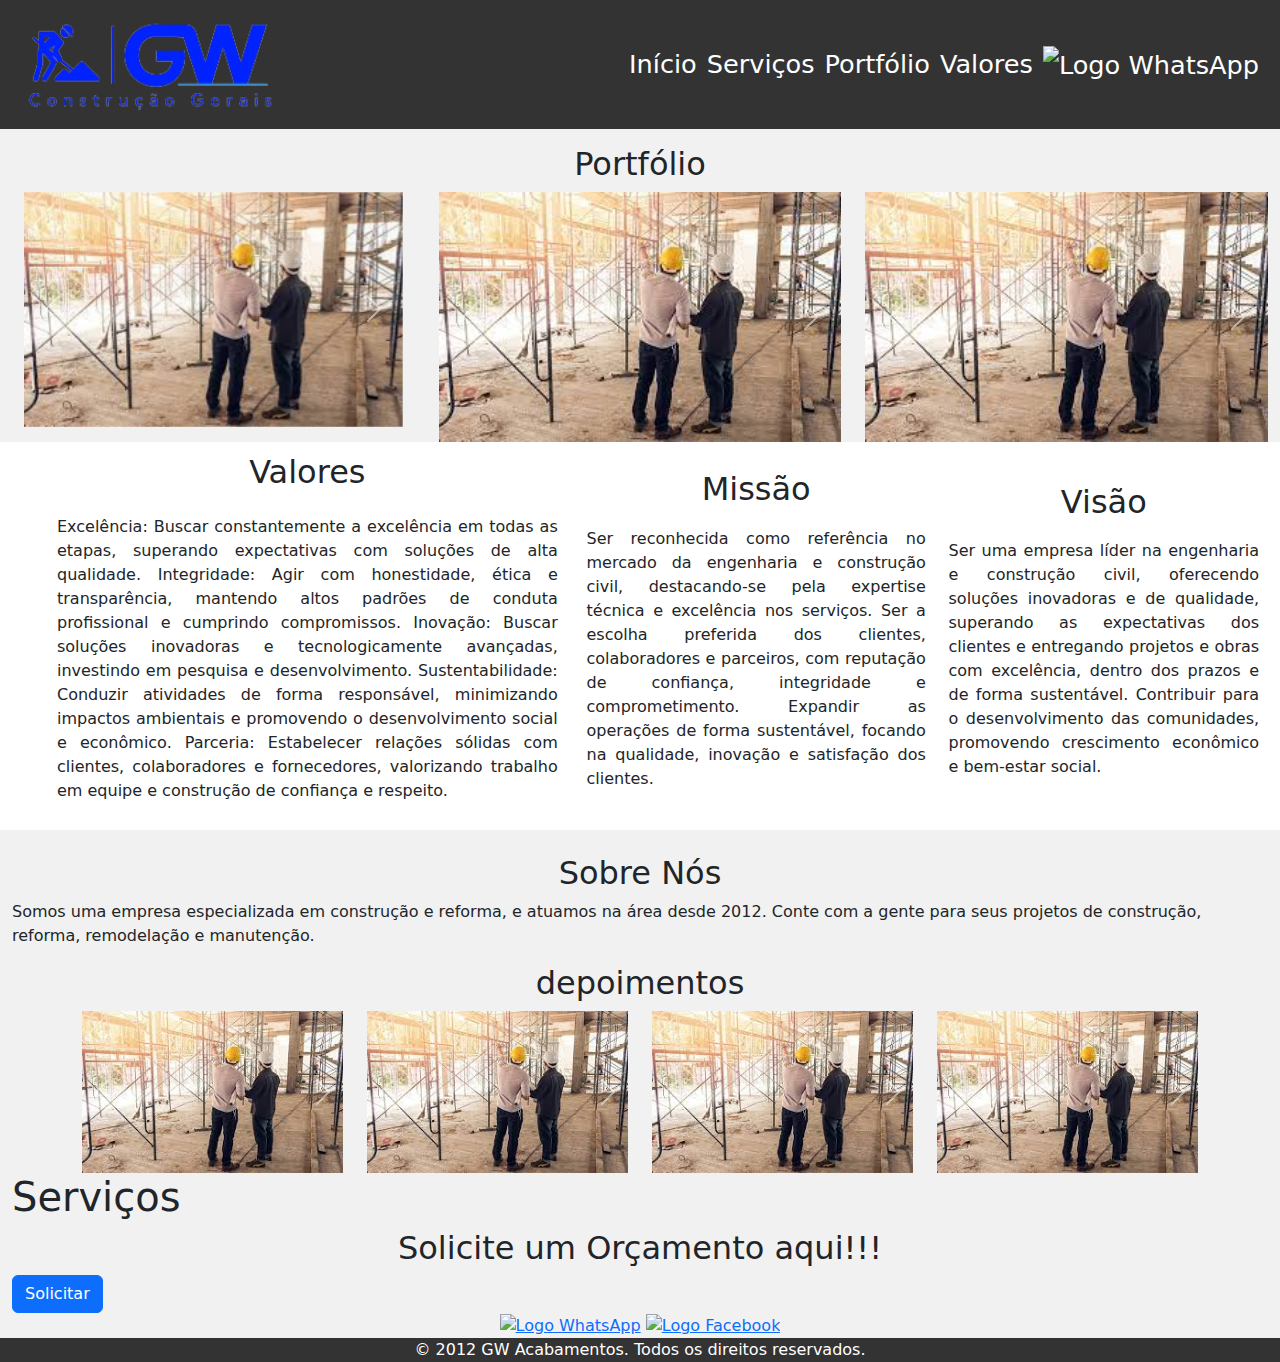
==== index.html @ 17cb8ae5 "Index" ====
<!DOCTYPE html>
<html lang="pt">

<head>
    <link href="https://cdn.jsdelivr.net/npm/bootstrap@5.3.2/dist/css/bootstrap.min.css" rel="stylesheet">
    <meta charset="UTF-8">
    <meta name="viewport" content="width=device-width, initial-scale=1.0">
    <title>
        <GW Acabamentos - Home>
    </title>
    <link rel="stylesheet" href="assets/app.css">
</head>

<body>
    <header>
        <nav>
            <ul class="d-flex justify-content-between align-items-center">
                <li><img src="image/logo1 sem fundo.png" id="logo" class="left"></li>
                <li class="d-flex align-items-center">
                    <a href="indexofc.html">Início</a>
                    <a href="#seviços" class="d-block mr-3">Serviços</a>
                    <a href="portifolio.html">Portfólio</a>
                    <a href="#Valores">Valores</a>
                    <a href="https://wa.me/5541997028014" target="_blank"> <img src="icons/WhatsApp.png"
                            alt="Logo WhatsApp" width="35px"></a>
                </li>
            </ul>
        </nav>
    </header>
    <main>
        <section id="portfolio" class="container-xxl">
            <h2>Portfólio</h2>
            <div class="row">
                <div class=" col-md-4 col-sm-12">
                    <section id="portfolio" class="container-xxl">
                        <div id="carouselExampleAutoplaying" class="carousel slide" data-bs-ride="carousel">
                            <div class="carousel-inner">
                                <div class="carousel-item active">
                                    <img src="image/transferir.jpg" class="d-block w-100" alt="imagem 1">
                                </div>
                                <div class="carousel-item">
                                    <img src="image/transferir1.jpg" class="d-block w-100" alt="imagem 2">
                                </div>
                                <div class="carousel-item">
                                    <img src="image/transferir2.jpg" class="d-block w-100" alt="imagem 3">
                                </div>
                            </div>
                            <button class="carousel-control-prev" type="button"
                                data-bs-target="#carouselExampleAutoplaying" data-bs-slide="prev">
                                <span class="carousel-control-prev-icon" aria-hidden="true"></span>
                                <span class="visually-hidden">Previous</span>
                            </button>
                            <button class="carousel-control-next" type="button"
                                data-bs-target="#carouselExampleAutoplaying" data-bs-slide="next">
                                <span class="carousel-control-next-icon" aria-hidden="true"></span>
                                <span class="visually-hidden">Next</span>
                            </button>
                        </div>
                    </section>
                </div>
                <div class=" col-md-4 col-sm-12">
                    <div id="carouselExampleAutoplaying1" class="carousel slide" data-bs-ride="carousel">
                        <div class="carousel-inner">
                            <div class="carousel-item active">
                                <img src="image/transferir.jpg" class="d-block w-100" alt="imagem 1">
                            </div>
                            <div class="carousel-item">
                                <img src="image/transferir1.jpg" class="d-block w-100" alt="imagem 2">
                            </div>
                            <div class="carousel-item">
                                <img src="image/transferir2.jpg" class="d-block w-100" alt="imagem 3">
                            </div>
                        </div>
                        <button class="carousel-control-prev" type="button"
                            data-bs-target="#carouselExampleAutoplaying1" data-bs-slide="prev">
                            <span class="carousel-control-prev-icon" aria-hidden="true"></span>
                            <span class="visually-hidden">Previous</span>
                        </button>
                        <button class="carousel-control-next" type="button"
                            data-bs-target="#carouselExampleAutoplaying1" data-bs-slide="next">
                            <span class="carousel-control-next-icon" aria-hidden="true"></span>
                            <span class="visually-hidden">Next</span>
                        </button>
                    </div>
                </div>
                <div class=" col-md-4 col-sm-12">
                    <div id="carouselExampleAutoplaying2" class="carousel slide" data-bs-ride="carousel">
                        <div class="carousel-inner">
                            <div class="carousel-item active">
                                <img src="image/transferir.jpg" class="d-block w-100" alt="imagem 1">
                            </div>
                            <div class="carousel-item">
                                <img src="image/transferir1.jpg" class="d-block w-100" alt="imagem 2">
                            </div>
                            <div class="carousel-item">
                                <img src="image/transferir2.jpg" class="d-block w-100" alt="imagem 3">
                            </div>
                        </div>
                        <button class="carousel-control-prev" type="button"
                            data-bs-target="#carouselExampleAutoplaying2" data-bs-slide="prev">
                            <span class="carousel-control-prev-icon" aria-hidden="true"></span>
                            <span class="visually-hidden">Previous</span>
                        </button>
                        <button class="carousel-control-next" type="button"
                            data-bs-target="#carouselExampleAutoplaying2" data-bs-slide="next">
                            <span class="carousel-control-next-icon" aria-hidden="true"></span>
                            <span class="visually-hidden">Next</span>
                        </button>
                    </div>
                </div>
            </div>
        </section>
        </div>
    </main>
    <section id="Valores">
        <div>
            <table>
                <td>
                    <h2>Valores</h2>
                    <article>Excelência: Buscar constantemente a excelência em todas as etapas, superando
                        expectativas com soluções de alta qualidade.
                        Integridade: Agir com honestidade, ética e transparência, mantendo altos padrões de conduta
                        profissional e cumprindo compromissos.
                        Inovação: Buscar soluções inovadoras e tecnologicamente avançadas, investindo em pesquisa e
                        desenvolvimento.
                        Sustentabilidade: Conduzir atividades de forma responsável, minimizando impactos ambientais
                        e promovendo o desenvolvimento social e econômico.
                        Parceria: Estabelecer relações sólidas com clientes, colaboradores e fornecedores,
                        valorizando trabalho em equipe e construção de confiança e respeito.</article>
                </td>
        </div>
        <div>
            <td>
                <h2>Missão</h2>
                <article>Ser reconhecida como referência no mercado da engenharia e construção civil, destacando-se
                    pela expertise técnica e excelência nos serviços.
                    Ser a escolha preferida dos clientes, colaboradores e parceiros, com reputação de confiança,
                    integridade e comprometimento.
                    Expandir as operações de forma sustentável, focando na qualidade, inovação e satisfação dos
                    clientes.</article>
            </td>
            <div>
                <td>
                    <h2>Visão</h2>
                    <article>Ser uma empresa líder na engenharia e construção civil, oferecendo soluções
                        inovadoras e de qualidade,
                        superando as expectativas dos clientes e entregando projetos e obras com excelência,
                        dentro dos prazos e de forma sustentável.
                        Contribuir para o desenvolvimento das comunidades, promovendo crescimento econômico e
                        bem-estar social.</article>
                </td>
            </div>
            </table>
        </div>
    </section>
    <div>
        <section id="inicio" class="container-xxl">
            <br>
            <h2>Sobre Nós</h2>
            <p>Somos uma empresa especializada em construção e reforma, e atuamos na área desde 2012. Conte com a
                gente para seus projetos de construção, reforma, remodelação e manutenção.</p>
        </section>
        <section id="depoimentos" class="container">
            <h2>depoimentos</h2>
            <div class="row">
                <div class=" col-md-3 col-sm-12">
                    <div id="carouselExampleAutoplayingd1" class="carousel slide" data-bs-ride="carousel">
                        <div class="carousel-inner">
                            <div class="carousel-item active">
                                <img src="image/transferir.jpg" class="d-block w-100" alt="imagem 1">
                            </div>
                            <div class="carousel-item">
                                <img src="image/transferir1.jpg" class="d-block w-100" alt="imagem 2">
                            </div>
                            <div class="carousel-item">
                                <img src="image/transferir2.jpg" class="d-block w-100" alt="imagem 3">
                            </div>
                        </div>
                        <button class="carousel-control-prev" type="button"
                            data-bs-target="#carouselExampleAutoplayingd1" data-bs-slide="prev">
                            <span class="carousel-control-prev-icon" aria-hidden="true"></span>
                            <span class="visually-hidden">Previous</span>
                        </button>
                        <button class="carousel-control-next" type="button"
                            data-bs-target="#carouselExampleAutoplayingd1" data-bs-slide="next">
                            <span class="carousel-control-next-icon" aria-hidden="true"></span>
                            <span class="visually-hidden">Next</span>
                        </button>
                    </div>
                </div>
                <div class=" col-md-3 col-sm-12">
                    <div id="carouselExampleAutoplayingd2" class="carousel slide" data-bs-ride="carousel">
                        <div class="carousel-inner">
                            <div class="carousel-item active">
                                <img src="image/transferir.jpg" class="d-block w-100" alt="imagem 1">
                            </div>
                            <div class="carousel-item">
                                <img src="image/transferir1.jpg" class="d-block w-100" alt="imagem 2">
                            </div>
                            <div class="carousel-item">
                                <img src="image/transferir2.jpg" class="d-block w-100" alt="imagem 3">
                            </div>
                        </div>
                        <button class="carousel-control-prev" type="button"
                            data-bs-target="#carouselExampleAutoplayingd2" data-bs-slide="prev">
                            <span class="carousel-control-prev-icon" aria-hidden="true"></span>
                            <span class="visually-hidden">Previous</span>
                        </button>
                        <button class="carousel-control-next" type="button"
                            data-bs-target="#carouselExampleAutoplayingd2" data-bs-slide="next">
                            <span class="carousel-control-next-icon" aria-hidden="true"></span>
                            <span class="visually-hidden">Next</span>
                        </button>
                    </div>
                </div>
                <div class=" col-md-3 col-sm-12">
                    <div id="carouselExampleAutoplayingd3" class="carousel slide" data-bs-ride="carousel">
                        <div class="carousel-inner">
                            <div class="carousel-item active">
                                <img src="image/transferir.jpg" class="d-block w-100" alt="imagem 1">
                            </div>
                            <div class="carousel-item">
                                <img src="image/transferir1.jpg" class="d-block w-100" alt="imagem 2">
                            </div>
                            <div class="carousel-item">
                                <img src="image/transferir2.jpg" class="d-block w-100" alt="imagem 3">
                            </div>
                        </div>
                        <button class="carousel-control-prev" type="button"
                            data-bs-target="#carouselExampleAutoplayingd3" data-bs-slide="prev">
                            <span class="carousel-control-prev-icon" aria-hidden="true"></span>
                            <span class="visually-hidden">Previous</span>
                        </button>
                        <button class="carousel-control-next" type="button"
                            data-bs-target="#carouselExampleAutoplayingd3" data-bs-slide="next">
                            <span class="carousel-control-next-icon" aria-hidden="true"></span>
                            <span class="visually-hidden">Next</span>
                        </button>
                    </div>
                </div>
                <div class=" col-md-3 col-sm-12">
                    <div id="carouselExampleAutoplayingd4" class="carousel slide" data-bs-ride="carousel">
                        <div class="carousel-inner">
                            <div class="carousel-item active">
                                <img src="image/transferir.jpg" class="d-block w-100" alt="imagem 1">
                            </div>
                            <div class="carousel-item">
                                <img src="image/transferir1.jpg" class="d-block w-100" alt="imagem 2">
                            </div>
                            <div class="carousel-item">
                                <img src="image/transferir2.jpg" class="d-block w-100" alt="imagem 3">
                            </div>
                        </div>
                        <button class="carousel-control-prev" type="button"
                            data-bs-target="#carouselExampleAutoplayingd4" data-bs-slide="prev">
                            <span class="carousel-control-prev-icon" aria-hidden="true"></span>
                            <span class="visually-hidden">Previous</span>
                        </button>
                        <button class="carousel-control-next" type="button"
                            data-bs-target="#carouselExampleAutoplayingd4" data-bs-slide="next">
                            <span class="carousel-control-next-icon" aria-hidden="true"></span>
                            <span class="visually-hidden">Next</span>
                        </button>
                    </div>
                </div>
            </div>
        </section>
        <section id="seviços" class="container-xxl">
            <h1>Serviços</h1>
            <div>
                <h2 class="titulo">Solicite um Orçamento aqui!!!</h2>


                <a href="Serviços.php" class="btn btn-primary">Solicitar</a>
            </div>
            </form>
        </section>
        <section id="Redes sociais">
            <div class="div-flex">
                <nav>
                    <a href="https://wa.me/5541997028014" target="_blank"> <img src="icons/WhatsApp.png"
                            alt="Logo WhatsApp" width="50px"></a>
                    <a href="https://www.facebook.com/gw.acabamentosereformas?locale=pt_BR" target="_blank"> <img
                            src="icons/Facebook.png" alt="Logo Facebook" width="61px"></a>
                </nav>
            </div>
        </section>
        <section id="footer">
            <footer class="container-fluid">
                <label>&copy; 2012 GW Acabamentos. Todos os direitos reservados.</label>
            </footer>
            <script src="https://cdn.jsdelivr.net/npm/bootstrap@5.3.2/dist/js/bootstrap.bundle.min.js"></script>
        </section>
</body>

</html>
---- assets/app.css ----
@import url("nav.css");
@import url("footer.css");
@import url("header.css");
@import url("backgrounds.css");

#Valores{
    background-color: rgb(255, 255, 255);
    display: flex;
    flex-direction: row;
    padding-block-start: 10px;
    padding-block-end: 10px;
    padding-inline-start: 40px;
    padding-inline-end: 10px;
    text-align: justify;
}

article{
    padding: 3%;
}

#depoimentos{
    text-align: center;
}

h2{
    text-align: center;
}
.div-flex{

    display: flex;

    align-items: center;
    
    justify-content: center;
    
    }
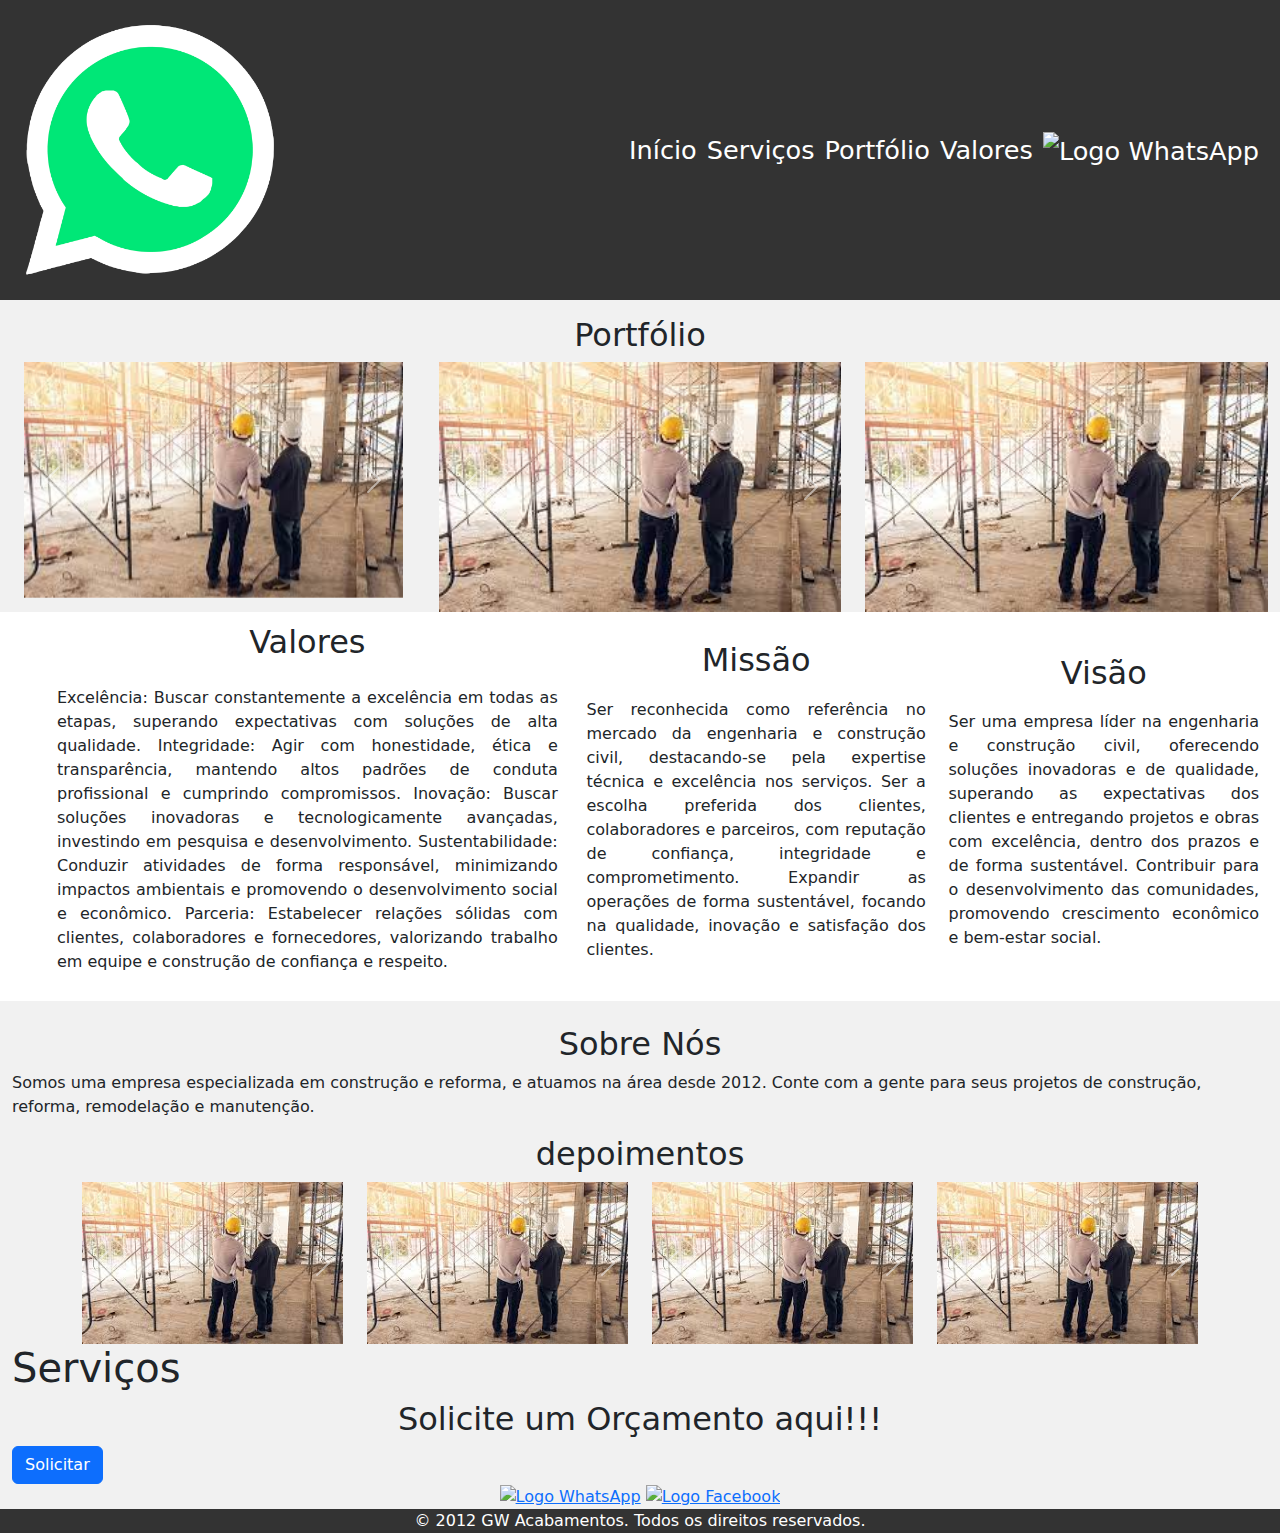
==== commit 69ba99d8: "correção imagem quebrada Whats" ====
--- a/index.html
+++ b/index.html
@@ -15,7 +15,7 @@
     <header>
         <nav>
             <ul class="d-flex justify-content-between align-items-center">
-                <li><img src="image/logo1 sem fundo.png" id="logo" class="left"></li>
+                <li><img src="Icons/WhatsApp.png" id="logo" class="left"></li>
                 <li class="d-flex align-items-center">
                     <a href="indexofc.html">Início</a>
                     <a href="#seviços" class="d-block mr-3">Serviços</a>
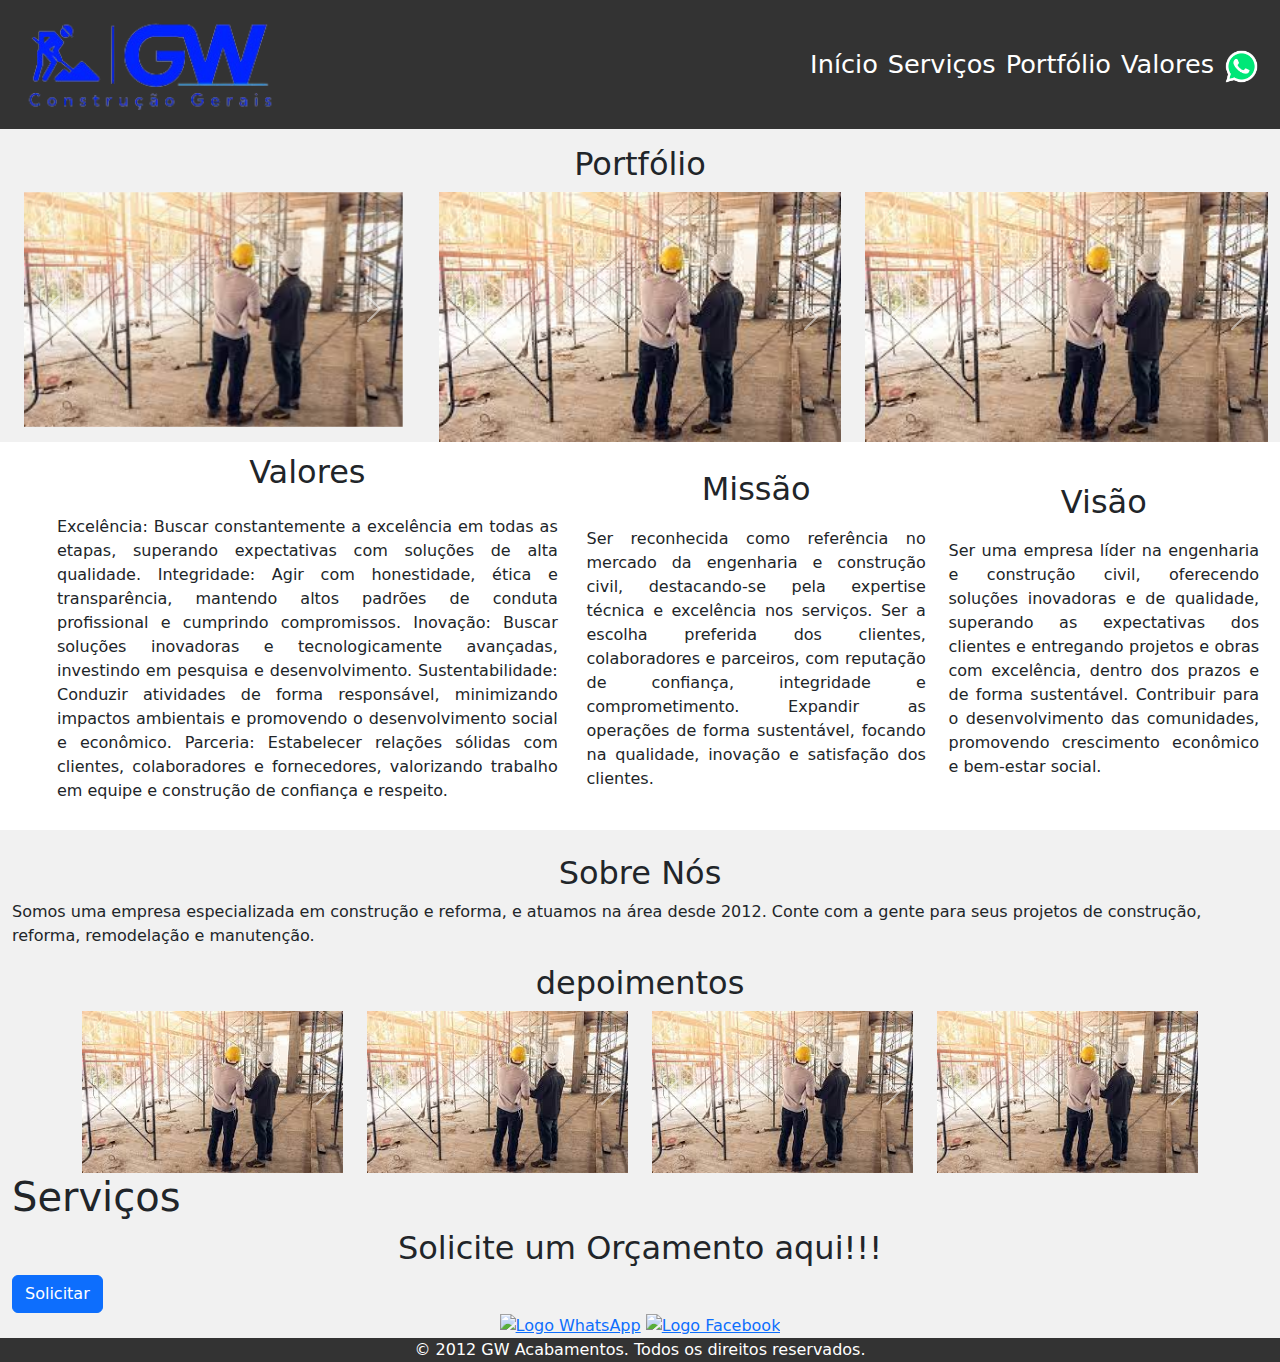
==== commit 71264b14: "correção links" ====
--- a/index.html
+++ b/index.html
@@ -15,13 +15,13 @@
     <header>
         <nav>
             <ul class="d-flex justify-content-between align-items-center">
-                <li><img src="Icons/WhatsApp.png" id="logo" class="left"></li>
+                <li><img src="image/logo1 sem fundo.png" id="logo" class="left"></li>
                 <li class="d-flex align-items-center">
-                    <a href="indexofc.html">Início</a>
+                    <a href="index.html">Início</a>
                     <a href="#seviços" class="d-block mr-3">Serviços</a>
-                    <a href="portifolio.html">Portfólio</a>
+                    <a href="#portifolio">Portfólio</a>
                     <a href="#Valores">Valores</a>
-                    <a href="https://wa.me/5541997028014" target="_blank"> <img src="icons/WhatsApp.png"
+                    <a href="https://wa.me/5541997028014" target="_blank"> <img src="Icons/WhatsApp.png"
                             alt="Logo WhatsApp" width="35px"></a>
                 </li>
             </ul>
@@ -237,6 +237,7 @@
                             <span class="visually-hidden">Next</span>
                         </button>
                     </div>
+                    
                 </div>
                 <div class=" col-md-3 col-sm-12">
                     <div id="carouselExampleAutoplayingd4" class="carousel slide" data-bs-ride="carousel">
@@ -265,7 +266,7 @@
                 </div>
             </div>
         </section>
-        <section id="seviços" class="container-xxl">
+        <section id="serviços" class="container-xxl">
             <h1>Serviços</h1>
             <div>
                 <h2 class="titulo">Solicite um Orçamento aqui!!!</h2>
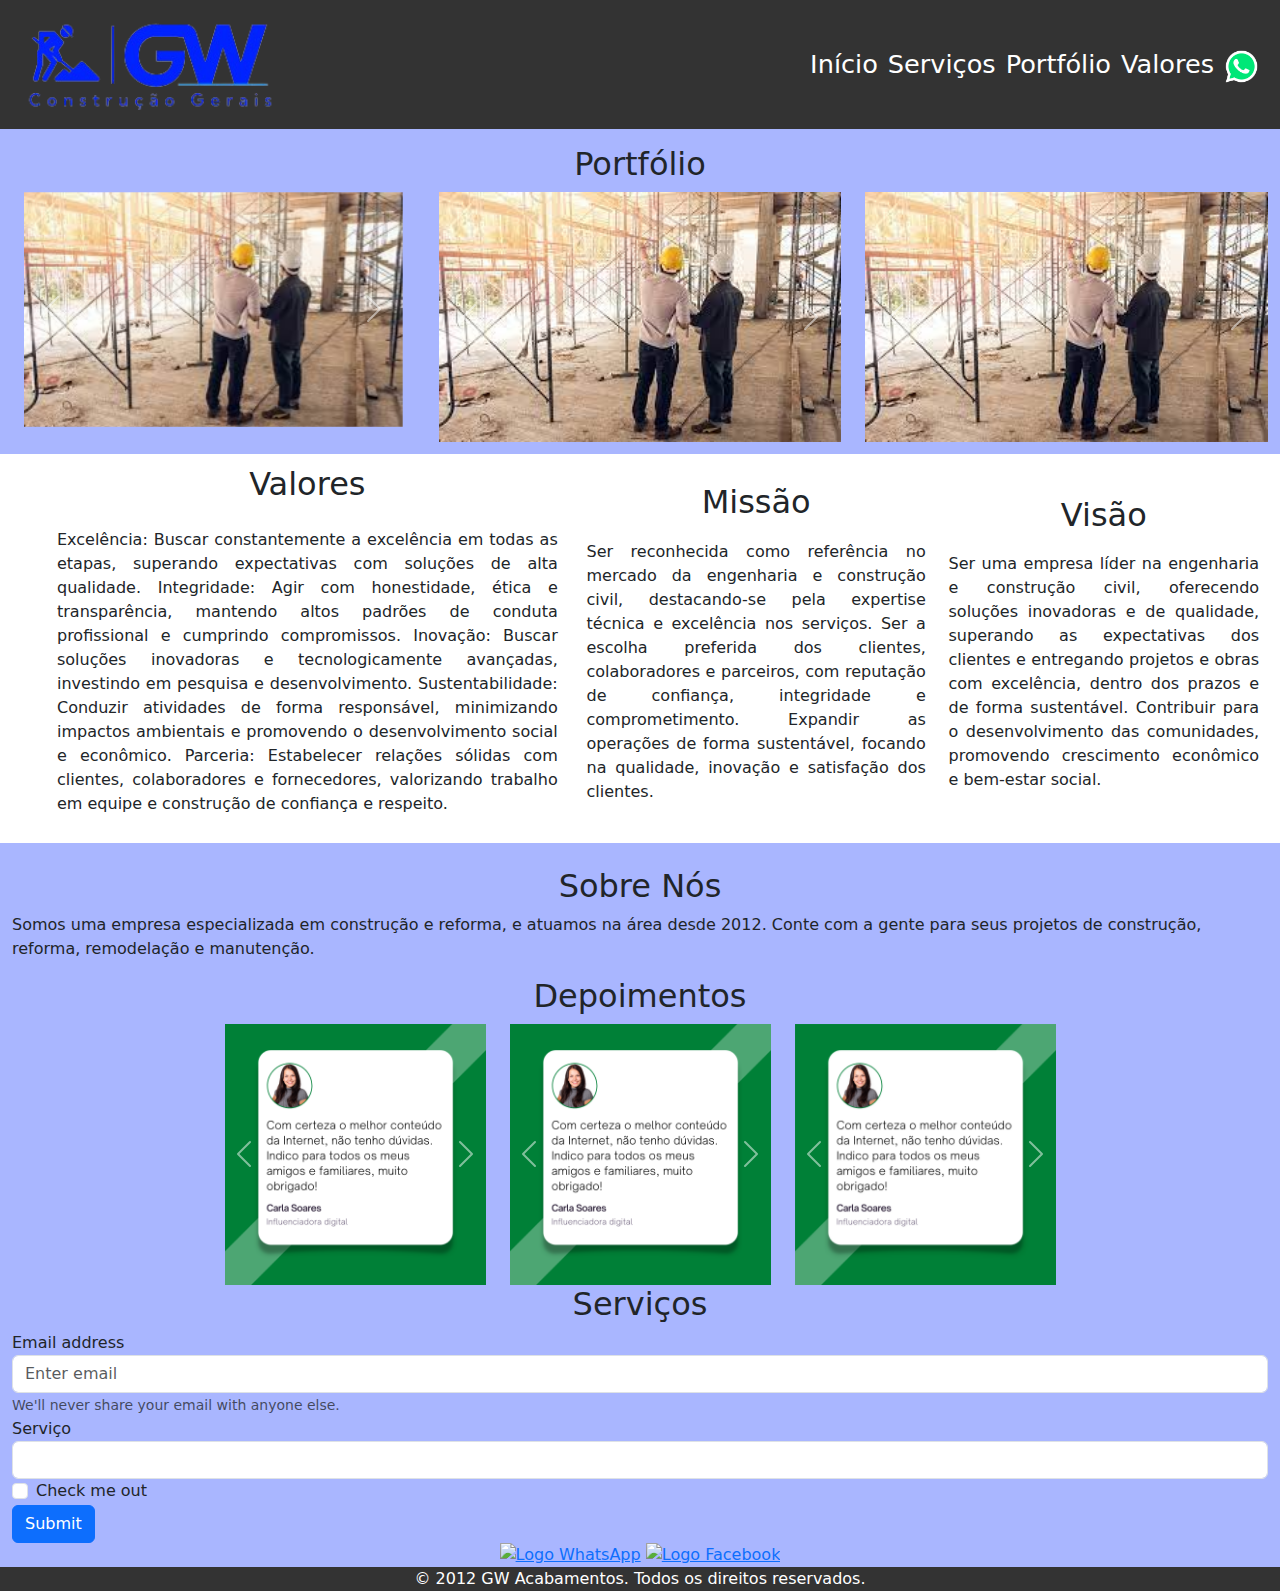
==== commit e3018de5: "adição depoimentos" ====
--- a/index.html
+++ b/index.html
@@ -161,19 +161,19 @@
                 gente para seus projetos de construção, reforma, remodelação e manutenção.</p>
         </section>
         <section id="depoimentos" class="container">
-            <h2>depoimentos</h2>
-            <div class="row">
+            <h2>Depoimentos</h2>
+            <div class="row div-flex">
                 <div class=" col-md-3 col-sm-12">
                     <div id="carouselExampleAutoplayingd1" class="carousel slide" data-bs-ride="carousel">
                         <div class="carousel-inner">
                             <div class="carousel-item active">
-                                <img src="image/transferir.jpg" class="d-block w-100" alt="imagem 1">
-                            </div>
-                            <div class="carousel-item">
-                                <img src="image/transferir1.jpg" class="d-block w-100" alt="imagem 2">
-                            </div>
-                            <div class="carousel-item">
-                                <img src="image/transferir2.jpg" class="d-block w-100" alt="imagem 3">
+                                <img src="image/Depoimentos/depoimento 1.png" class="d-block w-100" alt="imagem 1">
+                            </div>
+                            <div class="carousel-item">
+                                <img src="image/Depoimentos/depoimento 2.png" class="d-block w-100" alt="imagem 2">
+                            </div>
+                            <div class="carousel-item">
+                                <img src="image/Depoimentos/depoimento 3.png" class="d-block w-100" alt="imagem 3">
                             </div>
                         </div>
                         <button class="carousel-control-prev" type="button"
@@ -192,13 +192,13 @@
                     <div id="carouselExampleAutoplayingd2" class="carousel slide" data-bs-ride="carousel">
                         <div class="carousel-inner">
                             <div class="carousel-item active">
-                                <img src="image/transferir.jpg" class="d-block w-100" alt="imagem 1">
-                            </div>
-                            <div class="carousel-item">
-                                <img src="image/transferir1.jpg" class="d-block w-100" alt="imagem 2">
-                            </div>
-                            <div class="carousel-item">
-                                <img src="image/transferir2.jpg" class="d-block w-100" alt="imagem 3">
+                                <img src="image/Depoimentos/depoimento 1.png" class="d-block w-100" alt="imagem 1">
+                            </div>
+                            <div class="carousel-item">
+                                <img src="image/Depoimentos/depoimento 2.png" class="d-block w-100" alt="imagem 2">
+                            </div>
+                            <div class="carousel-item">
+                                <img src="image/Depoimentos/depoimento 3.png" class="d-block w-100" alt="imagem 3">
                             </div>
                         </div>
                         <button class="carousel-control-prev" type="button"
@@ -217,13 +217,13 @@
                     <div id="carouselExampleAutoplayingd3" class="carousel slide" data-bs-ride="carousel">
                         <div class="carousel-inner">
                             <div class="carousel-item active">
-                                <img src="image/transferir.jpg" class="d-block w-100" alt="imagem 1">
-                            </div>
-                            <div class="carousel-item">
-                                <img src="image/transferir1.jpg" class="d-block w-100" alt="imagem 2">
-                            </div>
-                            <div class="carousel-item">
-                                <img src="image/transferir2.jpg" class="d-block w-100" alt="imagem 3">
+                                <img src="image/Depoimentos/depoimento 1.png" class="d-block w-100" alt="imagem 1">
+                            </div>
+                            <div class="carousel-item">
+                                <img src="image/Depoimentos/depoimento 2.png" class="d-block w-100" alt="imagem 2">
+                            </div>
+                            <div class="carousel-item">
+                                <img src="image/Depoimentos/depoimento 3.png" class="d-block w-100" alt="imagem 3">
                             </div>
                         </div>
                         <button class="carousel-control-prev" type="button"
@@ -237,42 +237,29 @@
                             <span class="visually-hidden">Next</span>
                         </button>
                     </div>
-                    
-                </div>
-                <div class=" col-md-3 col-sm-12">
-                    <div id="carouselExampleAutoplayingd4" class="carousel slide" data-bs-ride="carousel">
-                        <div class="carousel-inner">
-                            <div class="carousel-item active">
-                                <img src="image/transferir.jpg" class="d-block w-100" alt="imagem 1">
-                            </div>
-                            <div class="carousel-item">
-                                <img src="image/transferir1.jpg" class="d-block w-100" alt="imagem 2">
-                            </div>
-                            <div class="carousel-item">
-                                <img src="image/transferir2.jpg" class="d-block w-100" alt="imagem 3">
-                            </div>
-                        </div>
-                        <button class="carousel-control-prev" type="button"
-                            data-bs-target="#carouselExampleAutoplayingd4" data-bs-slide="prev">
-                            <span class="carousel-control-prev-icon" aria-hidden="true"></span>
-                            <span class="visually-hidden">Previous</span>
-                        </button>
-                        <button class="carousel-control-next" type="button"
-                            data-bs-target="#carouselExampleAutoplayingd4" data-bs-slide="next">
-                            <span class="carousel-control-next-icon" aria-hidden="true"></span>
-                            <span class="visually-hidden">Next</span>
-                        </button>
-                    </div>
+
                 </div>
             </div>
         </section>
         <section id="serviços" class="container-xxl">
-            <h1>Serviços</h1>
+            <h2>Serviços</h2>
             <div>
-                <h2 class="titulo">Solicite um Orçamento aqui!!!</h2>
-
-
-                <a href="Serviços.php" class="btn btn-primary">Solicitar</a>
+                <form>
+                    <div class="form-group">
+                      <label for="exampleInputEmail1">Email address</label>
+                      <input type="email" class="form-control" id="exampleInputEmail1" aria-describedby="emailHelp" placeholder="Enter email">
+                      <small id="emailHelp" class="form-text text-muted">We'll never share your email with anyone else.</small>
+                    </div>
+                    <div class="form-group">
+                      <label for="exampleInputservice">Serviço</label>
+                      <input type="password" class="form-control" id="exampleInputservice">
+                    </div>
+                    <div class="form-check">
+                      <input type="checkbox" class="form-check-input" id="exampleCheck1">
+                      <label class="form-check-label" for="exampleCheck1">Check me out</label>
+                    </div>
+                    <button type="submit" class="btn btn-primary">Submit</button>
+                  </form>
             </div>
             </form>
         </section>
--- a/assets/app.css
+++ b/assets/app.css
@@ -12,17 +12,13 @@
     padding-inline-start: 40px;
     padding-inline-end: 10px;
     text-align: justify;
+    margin-top: 1%;
 }
 
 article{
     padding: 3%;
 }
-
-#depoimentos{
-    text-align: center;
-}
-
-h2{
+h2, h3{
     text-align: center;
 }
 .div-flex{
@@ -33,4 +29,14 @@
     
     justify-content: center;
     
-    }+    }
+
+    .inputs{
+        width: 80%;
+        margin: 0 auto;
+        padding: 10px;
+        border: none;
+        margin-bottom: auto;
+        border-radius: 50px;}
+
+    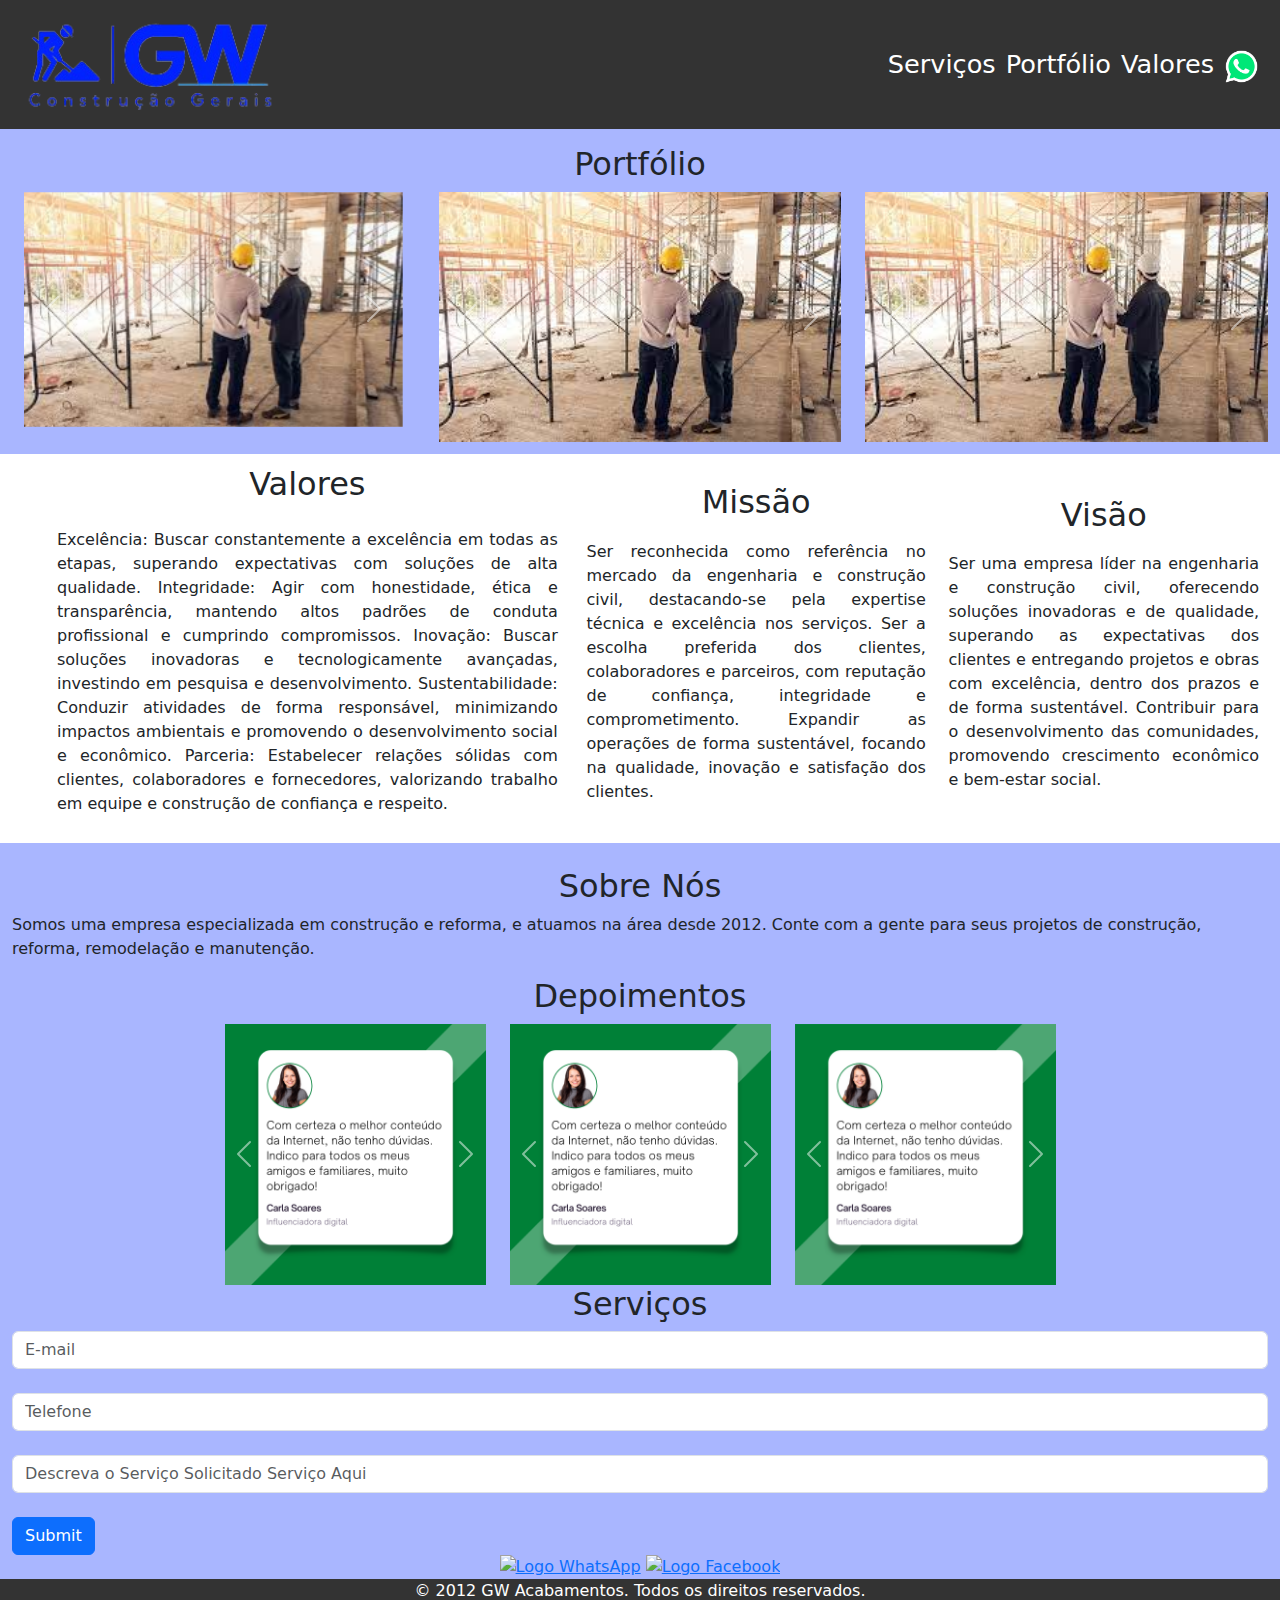
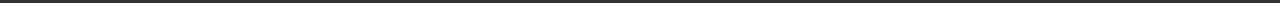
==== commit ec84f170: "alteração logo footer, correção forms" ====
--- a/index.html
+++ b/index.html
@@ -17,7 +17,6 @@
             <ul class="d-flex justify-content-between align-items-center">
                 <li><img src="image/logo1 sem fundo.png" id="logo" class="left"></li>
                 <li class="d-flex align-items-center">
-                    <a href="index.html">Início</a>
                     <a href="#seviços" class="d-block mr-3">Serviços</a>
                     <a href="#portifolio">Portfólio</a>
                     <a href="#Valores">Valores</a>
@@ -246,18 +245,22 @@
             <div>
                 <form>
                     <div class="form-group">
-                      <label for="exampleInputEmail1">Email address</label>
-                      <input type="email" class="form-control" id="exampleInputEmail1" aria-describedby="emailHelp" placeholder="Enter email">
-                      <small id="emailHelp" class="form-text text-muted">We'll never share your email with anyone else.</small>
-                    </div>
+                      <!--<label for="exampleInputEmail1">Email</label>-->
+                      <input type="email" class="form-control" id="exampleInputEmail1" aria-describedby="emailHelp" placeholder="E-mail">
+                      <small id="emailHelp" class="form-text text-muted"><!--Digite seu melhor e-mail.--></small>
+                    </div>
+                    <br>
                     <div class="form-group">
-                      <label for="exampleInputservice">Serviço</label>
-                      <input type="password" class="form-control" id="exampleInputservice">
-                    </div>
-                    <div class="form-check">
-                      <input type="checkbox" class="form-check-input" id="exampleCheck1">
-                      <label class="form-check-label" for="exampleCheck1">Check me out</label>
-                    </div>
+                        <!--<label for="exampleInputEmail1">Telefone</label>-->
+                        <input type="tel" class="form-control" id="exampleInputEmail1" aria-describedby="emailHelp" placeholder="Telefone">
+                        <small id="telefone" class="form-text text-muted"><!--Digite o melhor telefone para contato.--></small>
+                      </div>
+                      <br>
+                    <div class="form-group">
+                     <!-- <label for="exampleInputservice">Serviço</label>-->
+                      <input type="password" class="form-control" id="exampleInputservice" placeholder="Descreva o Serviço Solicitado Serviço Aqui">
+                    </div>
+                    <br>
                     <button type="submit" class="btn btn-primary">Submit</button>
                   </form>
             </div>
@@ -266,10 +269,11 @@
         <section id="Redes sociais">
             <div class="div-flex">
                 <nav>
-                    <a href="https://wa.me/5541997028014" target="_blank"> <img src="icons/WhatsApp.png"
-                            alt="Logo WhatsApp" width="50px"></a>
+                    
+                    <a href="https://wa.me/5541997028014" target="_blank"> <img src="icons/whatsapp.svg"
+                            alt="Logo WhatsApp" width="40px"></a>
                     <a href="https://www.facebook.com/gw.acabamentosereformas?locale=pt_BR" target="_blank"> <img
-                            src="icons/Facebook.png" alt="Logo Facebook" width="61px"></a>
+                            src="icons/facebook.svg" alt="Logo Facebook" width="40px"></a>
                 </nav>
             </div>
         </section>
